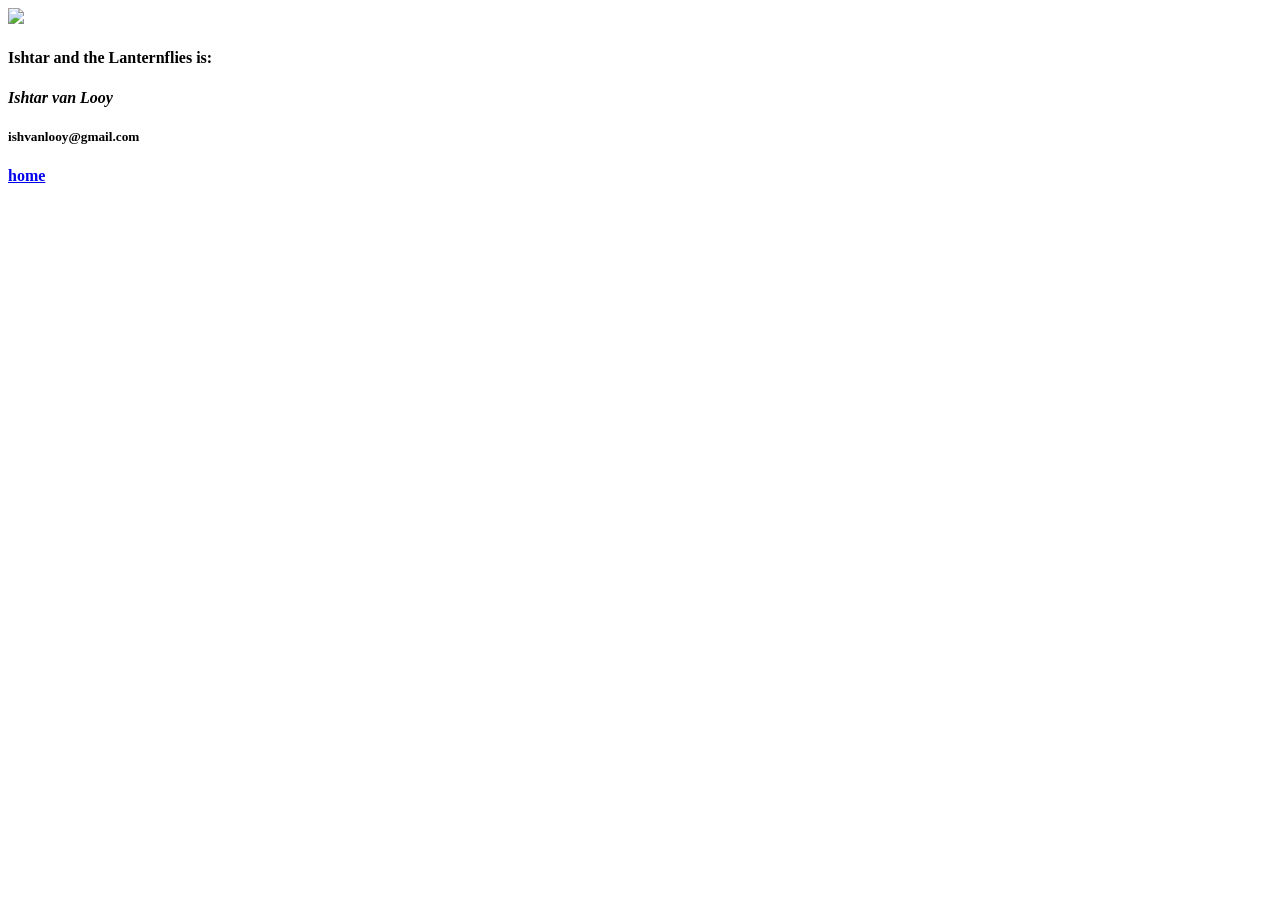
==== team/index.html @ 9553fba7 "add team page for spotify" ====
<!DOCTYPE html>
<html>
	<head>
		<meta charset="UTF8" />
		<!-- Google tag (gtag.js) -->
		<script async src="https://www.googletagmanager.com/gtag/js?id=G-RZM43W0FEN"></script>
		<script>
		window.dataLayer = window.dataLayer || [];
		function gtag(){dataLayer.push(arguments);}
		gtag('js', new Date());

		gtag('config', 'G-RZM43W0FEN');
		</script>
		<title>Team — Ishtar & the Lanternflies</title>
		<link rel="stylesheet" href="index.css" />
		<meta name="viewport" content="width=device-width, initial-scale=1" />
	</head>
	<body>
		<div class="hero-box">
			<div class="hero">
				<img src="assets/logo_sml.png">
				<h4>Ishtar and the Lanternflies is:</h4>
				<h4><i>Ishtar van Looy</i></h4>
				<h5>ishvanlooy@gmail.com</h5>
				<h4><a href="/">home</a></h4>
			</div>
		</div>
	</body>
</html>
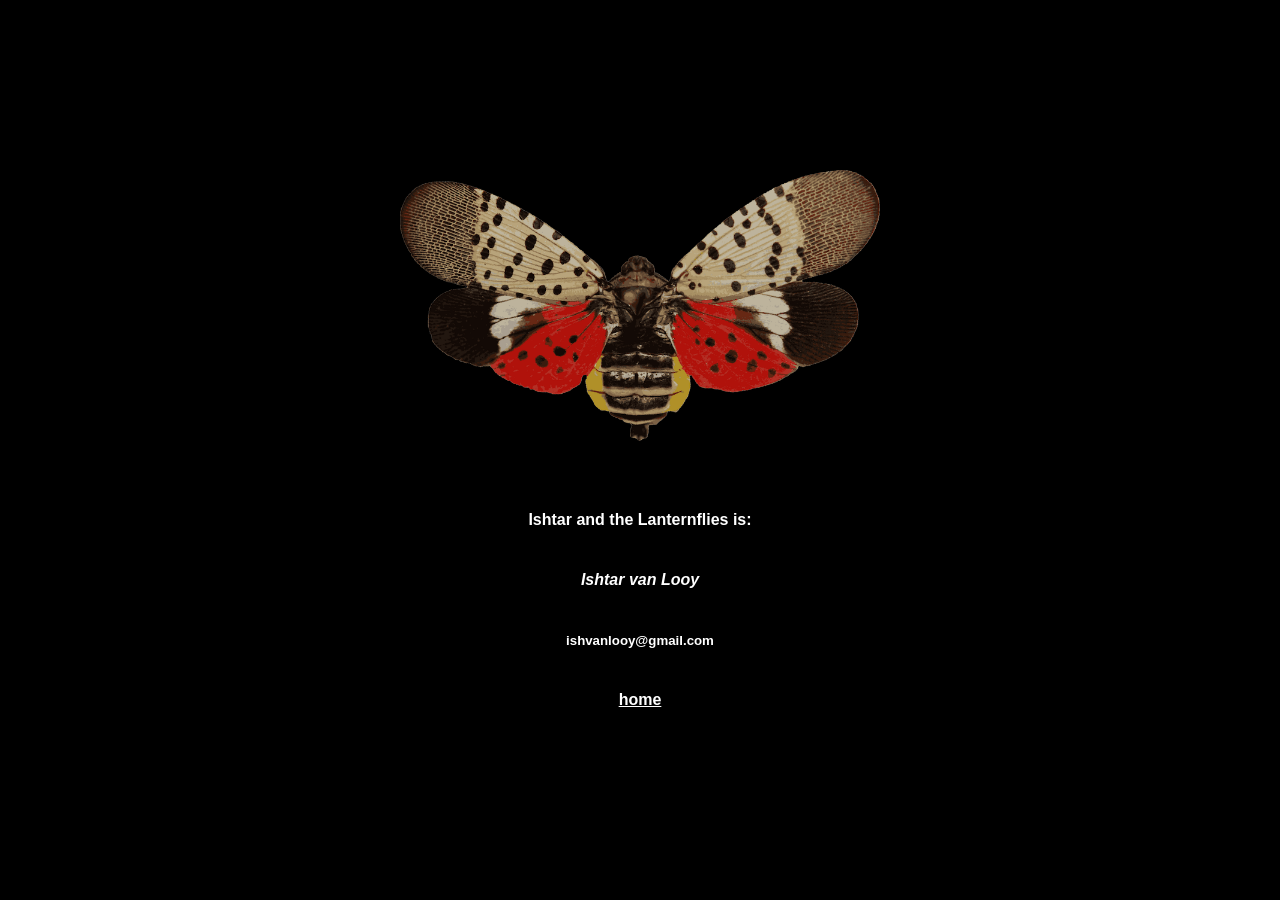
==== commit d00406fd: "fix css links" ====
--- a/team/index.html
+++ b/team/index.html
@@ -12,13 +12,13 @@
 		gtag('config', 'G-RZM43W0FEN');
 		</script>
 		<title>Team — Ishtar & the Lanternflies</title>
-		<link rel="stylesheet" href="index.css" />
+		<link rel="stylesheet" href="/index.css" />
 		<meta name="viewport" content="width=device-width, initial-scale=1" />
 	</head>
 	<body>
 		<div class="hero-box">
 			<div class="hero">
-				<img src="assets/logo_sml.png">
+				<img src="/assets/logo_sml.png">
 				<h4>Ishtar and the Lanternflies is:</h4>
 				<h4><i>Ishtar van Looy</i></h4>
 				<h5>ishvanlooy@gmail.com</h5>
--- a/index.css
+++ b/index.css
@@ -0,0 +1,58 @@
+html, body {
+	margin: 0px;
+	padding: 0px;
+	font-family: "Helvetica Neue", Helvetica, Arial, sans-serif;
+}
+
+.hero-box {
+	width: 100vw;
+	height: 100vh;
+
+	display: flex;
+	justify-content: center;
+	align-items: center;
+
+	background-color: black;
+	color: #fff;
+}
+
+.hero {
+	display: flex;
+	flex-flow: column nowrap;
+	justify-content: center;
+	align-items: center;
+	text-align: center;
+}
+
+.hero img {
+	width: 75vw;
+	max-width: 5in;
+	margin-bottom: 0.5in;
+	pointer-events: none;
+	animation: rock 4s ease 0s infinite alternate;
+}
+
+h1, h2 {
+	margin: 0px 0px;
+	animation: rock 4s ease 0.5s infinite alternate;
+}
+
+h1 {
+	font-size: 20pt;
+}
+h2 {
+	font-size: 18pt;
+}
+
+a {
+	color: #fff;
+}
+
+@keyframes rock {
+	0% {
+		transform: translateY(0px);
+	}
+	100% {
+		transform: translateY(-20px);
+	}
+}
